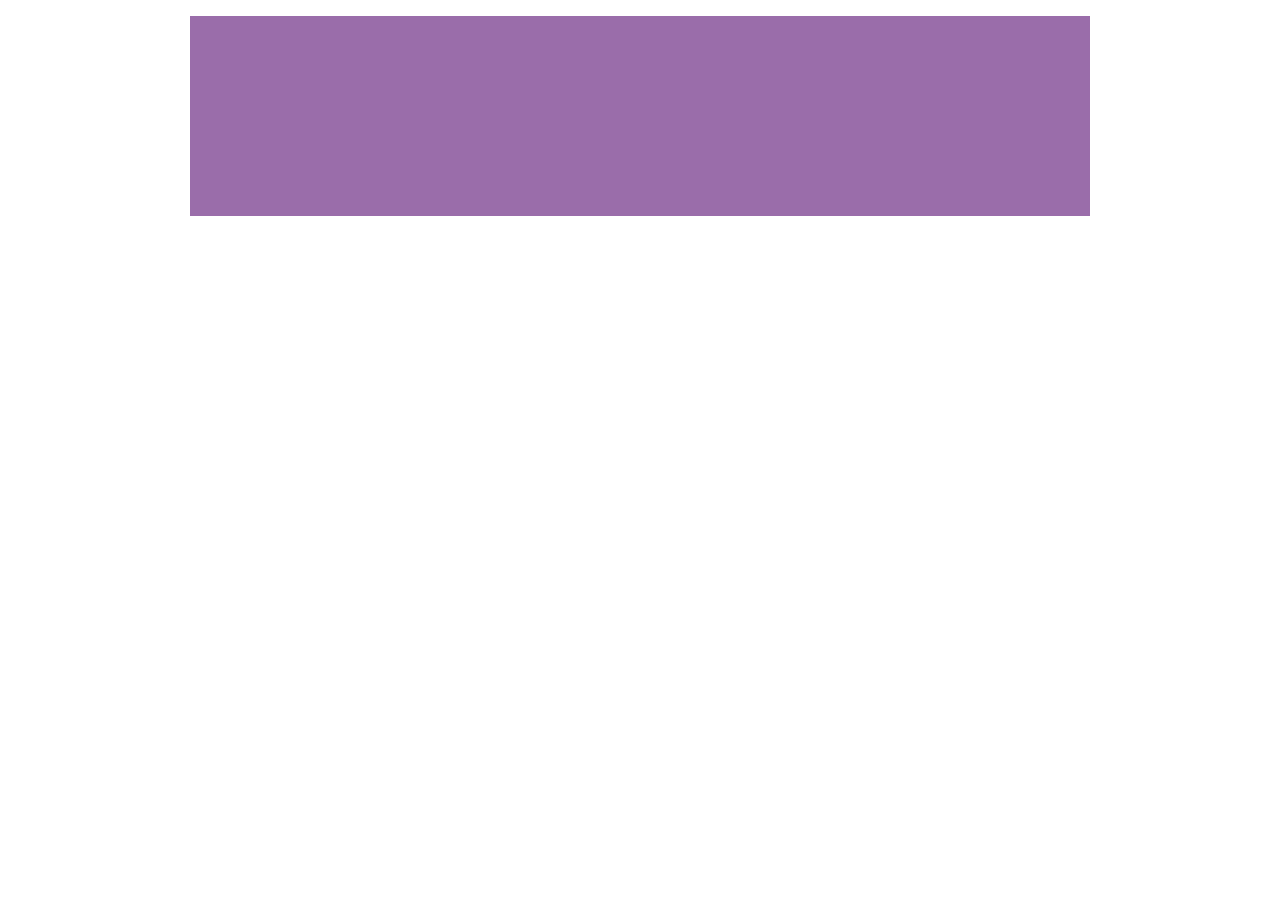
==== index.html @ 043a0bff "first comit" ====
<!DOCTYPE html>
<html lang="en" dir="ltr">

<head>
  <meta charset="utf-8">
  <title>Spritesheet animation method</title>
  <style media="screen">
    body{position: relative;}
    #canvas1 {
      width: 900px;
      height: 200px;
      background-color: rgb(154, 109, 170);
      /* position: fixed; */
      z-index: -1;
      /* top: 1em; */
      display: block;
      margin: 1em auto;
    }
    .weather{
      width: 800px;
      margin: 1em auto;
      font-family: sans-serif;
    }
  </style>
</head>

<body>
  <p class="weather"></p>
  <canvas id="canvas1" width="900" height="200"></canvas>
  <script src="weatherAPIkey.js" charset="utf-8"></script>
  <script type="text/javascript">
  ////Order of events for the code
  //load images
  //load textureAtlas JSON using xhrSprites
  //populate sprite information using named functions
  //load weather data if needed
  //start animating

  //////////////////////
  ////PROTOTYPE OBJECTS
  ////////////////////////////////////////////
  ////////////////////////////////////////////
  //object for sprite artwork info on textureAtlas
  let SpriteFrame = {
    x:0,y:0,w:0,h:0
  }

  //primary sprite set with default values
  let Sprite = {
    sx: 0,
    sy: 0,
    spriteW: 0,
    spriteH: 0,
    dx: 0,
    dy: 0,
    vx: 0,
    vy: 0,
    currentFrame: 0,
    frames: 1,
    frameImages: [],
    increment: 0,
    animationSpeed: 1,

    update: function() {
      //allows for simple horizontal and vertical movement
      //screen wrap asteroids style
      //updated to cover all four edges of the screen
      this.dx += this.vx
      if (this.dx > canvas.width) {
        this.dx = -this.spriteW
      } else if (this.dx < -this.spriteW){
        this.dx = canvas.width
      }
      this.dy += this.vy
      if (this.dy > canvas.height) {
        this.dy = -this.spriteH
      } else if (this.dy < -this.spriteH){
        this.dy = canvas.height
      }
    },
    display: function() {
      //only call this on animating sprites
      if (this.frameImages.length > 0){
        this.sx = this.frameImages[this.currentFrame].x
        this.sy = this.frameImages[this.currentFrame].y
        this.spriteW = this.frameImages[this.currentFrame].w
        this.spriteH = this.frameImages[this.currentFrame].h
        this.increment = (this.increment + 1) % this.animationSpeed
        if (this.increment === 0){
        this.currentFrame = (this.currentFrame + 1) % this.frames
        }
      }
    }
  }
  ////////////////////////////////////////////
  ////////////////////////////////////////////


  //create image file variable reference
    const atlas = new Image()

    //set path for image files
    atlas.src = "shelbyatlas.png"

    const imageAssetCount = 1
    let imagesLoaded = 0
    atlas.addEventListener('load', imageLoadHandler, false)

    function imageLoadHandler() {
      imagesLoaded++
      if (imagesLoaded === imageAssetCount) {
        ////move to next activity
        xhrSprites.send()
      }
    }
    //load json spriteData
    let spriteData = {}
    let xhrSprites = new XMLHttpRequest()
    xhrSprites.open("GET", 'shelbyatlas.json')
    xhrSprites.responseType = 'text'
    xhrSprites.onload = event => {
      if (xhrSprites.status === 200){
        spriteData = JSON.parse(xhrSprites.responseText)
        createSprites()
      }else {
        console.log("Error code: " + xhrSprites.status);
      }
    }

    //create the sprites
    //animated sprites use Sprite
    //non-animated sprites use SpriteFrame
    let sky = Object.create(SpriteFrame)
    let cloud = Object.create(SpriteFrame)
    let sun = Object.create(SpriteFrame)
    let moon = Object.create(SpriteFrame)
    let lightning = Object.create(SpriteFrame)
    let mist = Object.create(SpriteFrame)

    //use array to contain the group of same objects
    let clouds = []
    let numClouds = 1000
    let rain = []
    let numRain = 1000
    let snow = []
    let numSnow = 1000

    function createSprites(){
      // let sunArt = spriteData.frames.find((sprite) => sprite.filename === 'sun.png')
      // let moonArt = spriteData.frames.find((sprite) => sprite.filename === 'moon.png')
      //SKY
      let skyArt = spriteData.frames.find((sprite) => sprite.filename === 'sky.png')
      sky.sx = skyArt.frame.x
      sky.sy = skyArt.frame.y
      sky.spriteW = skyArt.frame.w
      sky.spriteH = skyArt.frame.h

      //SUN
      let sunArt = spriteData.frames.find((sprite) => sprite.filename === 'Sun.png')
      sun.sx = sunArt.frame.x
      sun.sy = sunArt.frame.y
      sun.spriteW = sunArt.frame.w
      sun.spriteH = sunArt.frame.h

      //MOON
      let moonArt = spriteData.frames.find((sprite) => sprite.filename === 'moon.png')
      moon.sx = moonArt.frame.x
      moon.sy = moonArt.frame.y
      moon.spriteW = moonArt.frame.w
      moon.spriteH = moonArt.frame.h
// lightning
      let lightningArt = spriteData.frames.find((sprite) => sprite.filename === 'lightning0001.png')
      lightning.sx = lightningArt.frame.x
      lightning.sy = lightningArt.frame.y
      lightning.spriteW = lightningArt.frame.w
      lightning.spriteH = lightningArt.frame.h
      lightning.dx = 450-238/2
      lightning.dy = 0

      // mist
      let mistArt = spriteData.frames.find((sprite) => sprite.filename === 'mist.png')
      mist.sx = mistArt.frame.x
      mist.sy = mistArt.frame.y
      mist.spriteW = mistArt.frame.w
      mist.spriteH = mistArt.frame.h
      mist.dx = 0
      mist.dy = 0

      //CLOUDS
      let cdArt = spriteData.frames.find((sprite) => sprite.filename === 'cloudD.png')
      for (var i = 0; i < numClouds; i++){
        clouds[i] = Object.create(Sprite)
        clouds[i].sx = cdArt.frame.x
        clouds[i].sy = cdArt.frame.y
        clouds[i].spriteW = cdArt.frame.w
        clouds[i].spriteH = cdArt.frame.h
        clouds[i].dx = Math.random()*(canvas.width+cdArt.frame.w*2) - cdArt.frame.w
        clouds[i].dy = Math.random()*(canvas.height-cdArt.frame.h)
        clouds[i].vx = 0.5
      }

      //RAIN
      let rainArt = spriteData.frames.find((sprite) => sprite.filename === 'rain.png')
      for (var i = 0; i < numRain; i++){
        rain[i] = Object.create(Sprite)
        rain[i].sx = rainArt.frame.x
        rain[i].sy = rainArt.frame.y
        rain[i].spriteW = rainArt.frame.w
        rain[i].spriteH = rainArt.frame.h
        rain[i].dx = Math.random()*(canvas.width)
        rain[i].dy = Math.random()*(canvas.height+rainArt.frame.h*2) - rainArt.frame.h
        rain[i].vy = 1
      }

      //SNOW
      let snowArt = spriteData.frames.find((sprite) => sprite.filename === 'snowflake.png')
      for (var i = 0; i < numSnow; i++){
        snow[i] = Object.create(Sprite)
        snow[i].sx = snowArt.frame.x
        snow[i].sy = snowArt.frame.y
        snow[i].spriteW = snowArt.frame.w
        snow[i].spriteH = snowArt.frame.h
        snow[i].dx = Math.random()*(canvas.width)
        snow[i].dy = Math.random()*(canvas.height+snowArt.frame.h*2) - snowArt.frame.h
        snow[i].vy = 0.3
      }




      //artwork properties are assigned to OBJECTS
      //time to start animating
      xhr.send()
    }

    //////////////////////////////////////////////
    //GET WEATHER DATA
    let lat = 45.0959889
    let lon = -93.3974557

    let p = document.querySelector('p.weather')

    //empty object to hold the JSON data
    let weather = {};
    //create the new xhr object
    let xhr = new XMLHttpRequest();
    xhr.open("GET", `https://api.openweathermap.org/data/2.5/weather?lat=${lat}&lon=${lon}&appid=${apiKey}&units=imperial`, true);
    //set the xhr type
    xhr.responseType = 'text';

    //use the onload event to verify loading or provide the error response
    xhr.onload = event => {
      //verify the data has loaded properly.
      //200 is success
      if (xhr.status === 200) {
        //Copy the JSON file into the weather variable
        weather = JSON.parse(xhr.responseText)
        console.log("weather JSON data loaded")
        console.log(weather)

        console.log("current icon: "+weather.weather[0].icon);
        console.log("substring: " + weather.weather[0].icon.substring(0,2));
        displayWeatherInfoText()
        startAnimating()
      } else {
        p.textContent = "Error code: " + xhr.status
      }
    }
    function displayWeatherInfoText(){
      let str = ""
      let location = weather.name
      let temp = Math.round(weather.main.temp)
      let wind = Math.round(weather.wind.speed)
      let time = new Date(weather.dt*1000)
      let hrs = time.getHours()
      let minutes = time.getMinutes()
      if (minutes<10){ minutes = `0${minutes}`}
      let timeString = ""
      if (hrs==12){
        timeString = `12:${minutes} PM`
      }else if (hrs>12){
        timeString = `${hrs-12}:${minutes} PM`
      } else if (hrs==0){
        timeString = `12:${minutes} AM`
      } else {
        timeString = `${hrs}:${minutes} AM`
      }
      str = `${location}  ${temp}&#0176;  wind: ${wind}mph<br>${time}<br>${timeString}`
      //sun location will be percent of canvas between sunrise/sunset
      //sunrise is 10%height. peak is 90%height
      p.innerHTML = str
    }


    ////////////////////////////////////////////////////////
    const canvas = document.querySelector('#canvas1')
    const context = canvas.getContext('2d')
    canvas.width = 900; //horizontal resolution (?) - increase for better looking text
    canvas.height = 200; //vertical resolution (?) - increase for better looking text
    canvas.style.width = 900; //actual width of canvas
    canvas.style.height = 200; //actual height of canvas
    const cw = canvas.width
    const ch = canvas.height

    function startAnimating() {
      context.clearRect(0, 0, canvas.width, canvas.height)
      context.textAlign = "center"
      //DRAW BACKGROUND GRID
      for (var i = 0; i < 10; i++) {
        if (i % 2 == 0) {
          context.fillStyle = 'rgba(0,0,255,0.6)'
        } else {
          context.fillStyle = 'rgba(245, 111, 111, 0.9)'
        }
        context.fillRect(i * canvas.width / 10, 0, 1, canvas.height)
        context.fillRect(0, i * canvas.height / 10, canvas.width, 1)
      }

      ////CALCULATE SUN/MOON POSITION
      // let dt = 1557978533//weather.dt
      let dt = weather.dt
      let sunrise = weather.sys.sunrise
      let sunset = weather.sys.sunset
      let ssd = new Date(sunset*1000)
      let srd = new Date(sunrise*1000)
      // console.log(`${srd.getHours()}:${srd.getMinutes()}    ${ssd.getHours()}:${ssd.getMinutes()}`);
      let daytimeSeconds = sunset-sunrise
      let nighttimeSeconds = 86400-daytimeSeconds//86400 is seconds per day

      //sky hours are 72px wide
      let time = new Date(weather.dt*1000)
      let hrs = time.getHours()
      let daytime = sunrise<dt&&dt<sunset ? true : false


      let positionPercentage

      let skyX//day-night sx value
      let sunMoonDx//destination x position for both sun and moon based on positionPercentage
      let sunMoonDy//destination y position for both sun and moon based on positionPercentage

      if (daytime){
        skyX = sky.sx
        positionPercentage = (dt-sunrise)/daytimeSeconds
      } else {
        //NIGHTTIME
        skyX = sky.sx + 900
        positionPercentage = (dt-sunset)/nighttimeSeconds
      }

      
      sunMoonDy = positionPercentage<0.5?ch-positionPercentage*ch*2 : 2*(positionPercentage-0.5)*ch
      sunMoonDx = positionPercentage * cw
      // console.log(sunMoonDy+"  "+(ch-positionPercentage*ch*2));
      //DRAW SKY
      context.drawImage(
        atlas,
        skyX, sky.sy, sky.spriteW/2, sky.spriteH,
        0, 0, cw, ch
      )
      //DRAW SUN/MOON
      //dx and dy will be determined by weather data
      if (daytime){
        // sun.dx = 100
        // sun.dy = 50
        context.drawImage(
          atlas,
          sun.sx, sun.sy, sun.spriteW, sun.spriteH,
          sunMoonDx, sunMoonDy, sun.spriteW, sun.spriteH
        )
      } else {
        // moon.dx = 100
        // moon.dy = 50
        context.drawImage(
          atlas,
          moon.sx, moon.sy, moon.spriteW, moon.spriteH,
          sunMoonDx, sunMoonDy, moon.spriteW, moon.spriteH
        )
      }

      //PROCESS WEATHER CONDITION DATA
      numClouds = 0
      numRain = 0
      numSnow = 0
      let lightningWeather = false
      let mistWeather = false

      let weatherCode = weather.weather[0].icon.substring(0,2)
      // let weatherCode = "50"
      switch (weatherCode) {
        case "01":
        //clear sky
          numClouds = 0
          break;
        case "02":
        //few clouds
          numClouds = 5
          break;
        case "03":
        //scattered clouds
          numClouds = 5
          break;
        case "04":
        //broken clouds
          numClouds = 5
          break;
        case "09":
        //shower rain
          numClouds = 5
          numRain = 200
          break;
        case "10":
        //rain
          numClouds = 5
          numRain = 400
          break;
        case "11":
        //thunderstorm
          numClouds = 5
          lightningWeather = true
          break;
        case "13":
        //snow
          numClouds = 5
          numSnow = 200
          break;
        case "50":
        //mist
          numClouds = 10
          mistWeather = true
          break;
        default:
          numClouds = 0
      }

      //DRAW CLOUDS
      for (var i = 0; i < numClouds; i++) {
        //ANIMATE WITH WIND SPEED
        clouds[i].vx = Math.round(weather.wind.speed)*0.1
        clouds[i].update()
        // clouds[i].display()
        //do not call display because the cloud is not updating
        if (!daytime){
          let cn = spriteData.frames.find((sprite) => sprite.filename === 'cloudN.png')
          clouds[i].sx = cn.frame.x
          clouds[i].sy = cn.frame.y
        }
        context.drawImage(
          atlas,
          clouds[i].sx, clouds[i].sy, clouds[i].spriteW, clouds[i].spriteH,
          clouds[i].dx, clouds[i].dy, clouds[i].spriteW/2, clouds[i].spriteH/2
        )
      }

      //DRAW RAIN
      for (var i = 0; i < numRain; i++) {
        rain[i].update()
        context.drawImage(
          atlas,
          rain[i].sx, rain[i].sy, rain[i].spriteW, rain[i].spriteH,
          rain[i].dx, rain[i].dy, rain[i].spriteW/10, rain[i].spriteH/10
        )
      }

      //DRAW SNOW
      for (var i = 0; i < numSnow; i++) {
        snow[i].vx += (Math.random() - 0.5)/8
        snow[i].update()
        context.drawImage(
          atlas,
          snow[i].sx, snow[i].sy, snow[i].spriteW, snow[i].spriteH,
          snow[i].dx, snow[i].dy, snow[i].spriteW/10, snow[i].spriteH/10
        )
      }

      // DRAW LIGHTNING
      // for (var i = 0; i < numLightning; i++) {
      //   lightning[i].vx += (Math.random() - 0.5)/8
      //   lightning[i].update()
      if(lightningWeather === true){
        context.drawImage(
          atlas,
          lightning.sx, lightning.sy, lightning.spriteW, lightning.spriteH,
          lightning.dx, lightning.dy, lightning.spriteW, lightning.spriteH
        )
      }
      // }


      //DRAW MIST
      if (mistWeather){
        //show the mist artwork
        context.drawImage(
          atlas,
          mist.sx, mist.sy, mist.spriteW, mist.spriteH,
          mist.dx, mist.dy, 900, mist.spriteH
        )
      }


      //repeat animation cycle
      requestAnimationFrame(startAnimating)

    }
  </script>
</body>

</html>
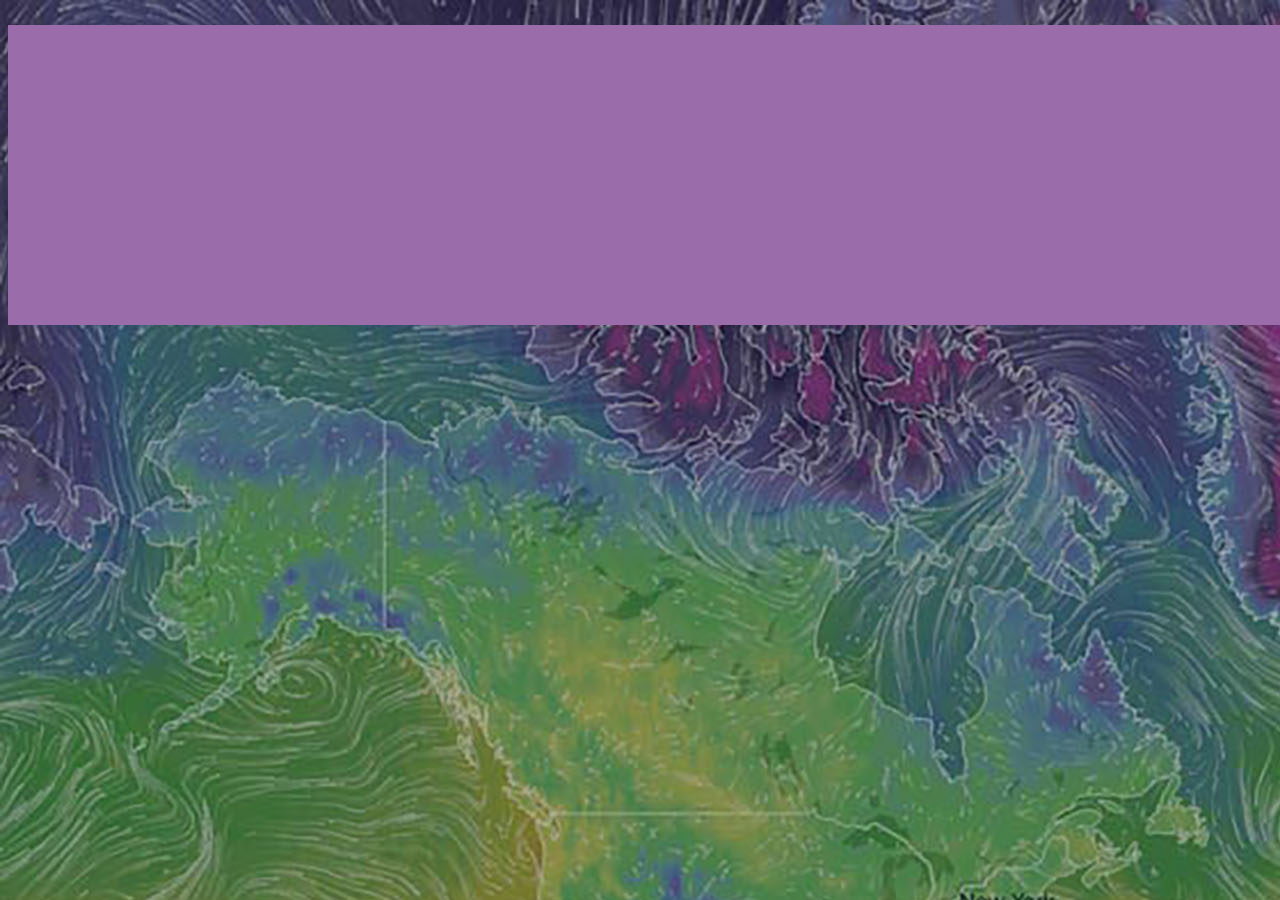
==== commit 3cd4aa39: "final stage" ====
--- a/index.html
+++ b/index.html
@@ -1,14 +1,14 @@
 <!DOCTYPE html>
 <html lang="en" dir="ltr">
-
+<link rel = "stylesheet" type = "text/css" href = "stylesheet.css" />
 <head>
   <meta charset="utf-8">
   <title>Spritesheet animation method</title>
   <style media="screen">
     body{position: relative;}
     #canvas1 {
-      width: 900px;
-      height: 200px;
+      width: 2000px;
+      height: 300px;
       background-color: rgb(154, 109, 170);
       /* position: fixed; */
       z-index: -1;
@@ -18,9 +18,16 @@
     }
     .weather{
       width: 800px;
-      margin: 1em auto;
+      text-align: center;
+      margin-left: auto;
+    margin-right: auto;
       font-family: sans-serif;
-    }
+      font-size: 25px;
+  background: -webkit-linear-gradient(#ffffff, #b3b4b4);
+  -webkit-background-clip: text;
+  -webkit-text-fill-color: transparent;
+
+      }
   </style>
 </head>
 
@@ -348,7 +355,7 @@
         positionPercentage = (dt-sunset)/nighttimeSeconds
       }
 
-      
+
       sunMoonDy = positionPercentage<0.5?ch-positionPercentage*ch*2 : 2*(positionPercentage-0.5)*ch
       sunMoonDx = positionPercentage * cw
       // console.log(sunMoonDy+"  "+(ch-positionPercentage*ch*2));
@@ -384,9 +391,9 @@
       numSnow = 0
       let lightningWeather = false
       let mistWeather = false
-
-      let weatherCode = weather.weather[0].icon.substring(0,2)
-      // let weatherCode = "50"
+      //
+      // let weatherCode = weather.weather[0].icon.substring(0,2)
+      let weatherCode = "10"
       switch (weatherCode) {
         case "01":
         //clear sky
--- a/stylesheet.css
+++ b/stylesheet.css
@@ -0,0 +1 @@
+body { background-image: url("background.jpg");
